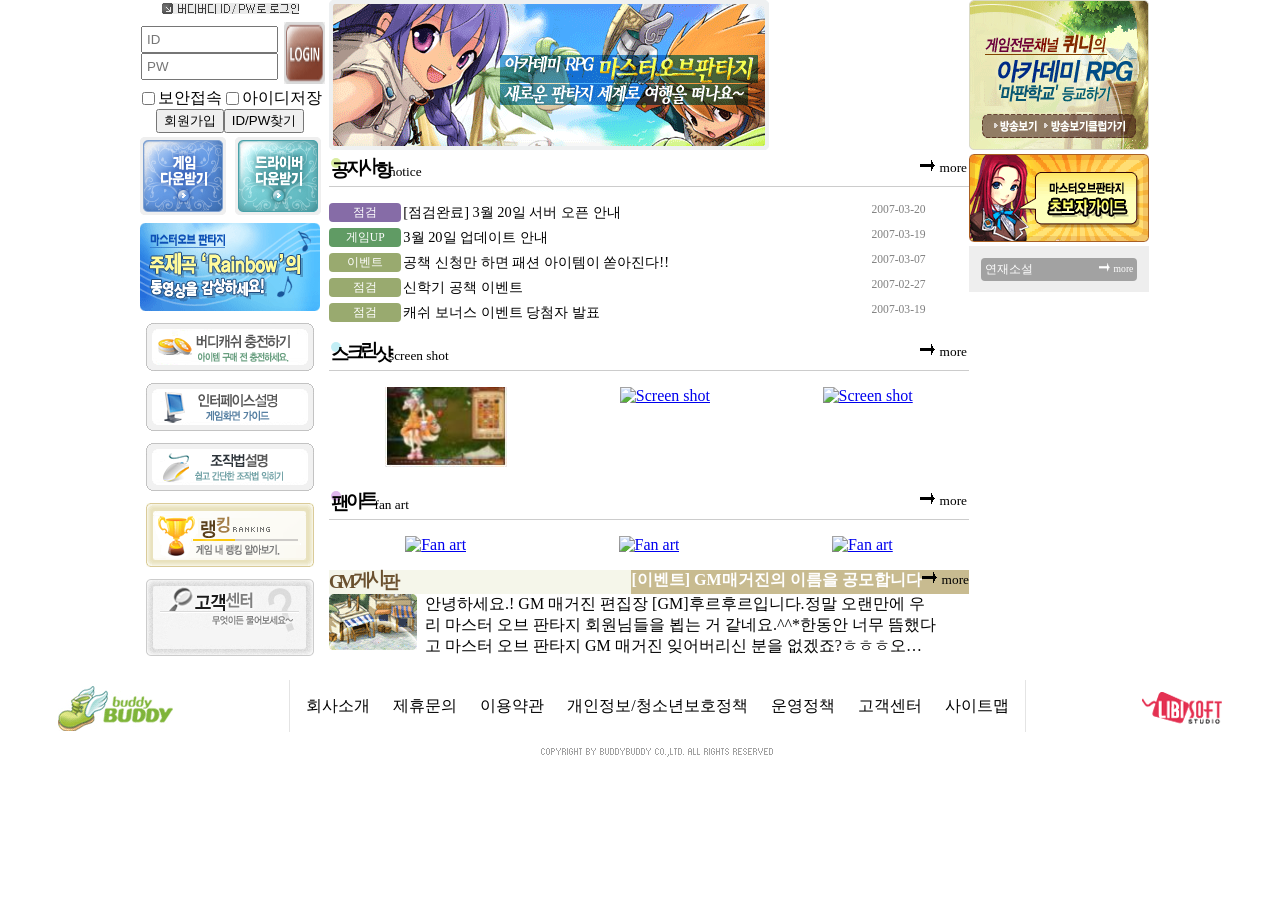
==== MasterOfFantasy/index.html @ aeeacfa0 "Folder:HTML, CSS, images clone coding 마스터오브판터지 홈페이지" ====
<!DOCTYPE html>
<html lang="ko">
<head>
    <meta charset="UTF-8">
    <title>Master Of Fantasy</title>
    <link rel="stylesheet" href="style.css">
</head>
<body>

<header>
    <nav>
        <!--버디버디-->
    </nav>
</header>

<main class="container">
    <!--게임 메뉴-->
    <article class="menu">
        <section class="menu__login">
            <div>
                <img src="images/main/text_ti_login.gif" alt="buddy buddy login">
            </div>
            <div class="login__form">
                <div class="form__input">
                    <input type="text" placeholder="ID" maxlength="18">
                    <input type="text" placeholder="PW" maxlength="18">
                </div>
                <input type="image" value="login" src="images/main/btn_main_login.gif">
            </div>
            <div class="security">
                <input type="checkbox" id="securityLogin">
                <label for="securityLogin">
                    <span>보안접속</span>
                </label>
                <input type="checkbox" id="securityId">
                <label for="securityId">
                    <span>아이디저장</span>
                </label>
            </div>
            <div class="login_btn">
                <button>회원가입</button>
                <button>ID/PW찾기</button>
            </div>
        </section>
        <section class="download">
            <div class="file__download">
                <img src="images/main/btn_gamedown_on.gif" alt="Game Download">
                <img src="images/main/btn_driverdown_on.gif" alt="Driver Download">
            </div>
            <div class="topic__song">
                <a href="#">
                    <img src="images/main/movie_banner_01.gif" alt="Topic song">
                </a>
            </div>
            <div class="cash__charging">
                <img src="images/main/cash_charging.gif" alt="Cash charging">
            </div>
            <div class="interface">
                <img src="images/main/interface.gif" alt="Interface">
            </div>
            <div class="operation">
                <img src="images/main/operation.gif" alt="Operation">
            </div>
            <div class="ranking">
                <img src="images/main/ranking.gif" alt="Ranking">
            </div>
            <div class="customer">
                <img src="images/main/customer.gif" alt="Customer">
            </div>
        </section>
    </article>
    <article class="content">
        <section class="master">
            <img src="images/main/master_event.gif" alt="Master Event">
        </section>
        <section class="board__list">
            <div class="notice">
                <div class="notice__title">
                    <div class="notice__text">
                        <div class="round__btn"></div>
                        <span class="text__ko">
                            <span>공</span>
                            <span>지</span>
                            <span>사</span>
                            <span>항</span>
                        </span>
                        <small class="text__en">
                            notice
                        </small>
                    </div>
                    <div class="more__btn">
                        <span>&#10141;<!--"->"--></span>
                        <small>more</small>
                    </div>
                </div>
                <div class="notice__list">
                    <ul>
                        <li>
                            <span class="sub__notice check">점검</span>
                            <div class="sub__title">
                                [점검완료] 3월 20일 서버 오픈 안내
                            </div>
                            <span class="date">
                                2007-03-20
                            </span>
                        </li>
                        <li>
                            <span class="sub__notice game">게임UP</span>
                            <div class="sub__title">
                                3월 20일 업데이트 안내
                            </div>
                            <span class="date">
                                2007-03-19
                            </span>
                        </li>
                        <li>
                            <span class="sub__notice event">이벤트</span>
                            <div class="sub__title">
                                공책 신청만 하면 패션 아이템이 쏟아진다!!
                            </div>
                            <span class="date">
                                2007-03-07
                            </span>
                        </li>
                        <li>
                            <span class="sub__notice event">점검</span>
                            <div class="sub__title">
                                신학기 공책 이벤트
                            </div>
                            <span class="date">
                                2007-02-27
                            </span>
                        </li>
                        <li>
                            <span class="sub__notice event">점검</span>
                            <div class="sub__title">
                                캐쉬 보너스 이벤트 당첨자 발표
                            </div>
                            <span class="date">
                                2007-03-19
                            </span>
                        </li>
                    </ul>
                </div>
            </div>
            <div class="screen__shot">
                <div class="screen__title">
                    <div class="screen__text">
                        <div class="round__btn"></div>
                        <span class="text__ko">
                            <span>스</span>
                            <span>크</span>
                            <span>린</span>
                            <span>샷</span>
                        </span>
                        <small class="text__en">
                            screen shot
                        </small>
                    </div>
                    <div class="more__btn">
                        <span>&#10141;<!--"->"--></span>
                        <small>more</small>
                    </div>
                </div>
                <div class="screen__list">
                    <ul>
                        <li>
                            <a href="#">
                                <img src="images/main/screenshot1.JPG" alt="Screen shot">
                            </a>
                        </li>
                        <li>
                            <a href="#">
                                <img src="images/main/screenshot2.JPG" alt="Screen shot">
                            </a>
                        </li>
                        <li>
                            <a href="#">
                                <img src="images/main/screenshot3.JPG" alt="Screen shot">
                            </a>
                        </li>
                    </ul>
                </div>
            </div>
            <div class="fan__art">
                <div class="fan__title">
                    <div class="fan__text">
                        <div class="round__btn"></div>
                        <span class="text__ko">
                            <span>팬</span>
                            <span>아</span>
                            <span>트</span>
                        </span>
                        <small class="text__en">
                            fan art
                        </small>
                    </div>
                    <div class="more__btn">
                        <span>&#10141;<!--"->"--></span>
                        <small>more</small>
                    </div>
                </div>
                <div class="fan__list">
                    <ul>
                        <li>
                            <a href="#">
                                <img src="https://via.placeholder.com/120x80/00B0F0/000000/?text=Fan+art1" alt="Fan art">
                            </a>
                        </li>
                        <li>
                            <a href="#">
                                <img src="https://via.placeholder.com/120x80/00B0F0/000000/?text=Fan+art2" alt="Fan art">
                            </a>
                        </li>
                        <li>
                            <a href="#">
                                <img src="https://via.placeholder.com/120x80/00B0F0/000000/?text=Fan+art3" alt="Fan art">
                            </a>
                        </li>
                    </ul>
                </div>
            </div>
            <!--
                div>table 형태로
                div background 이미지
                안의 table의 tr>td로 형태 잡음
            -->
        </section>
        <section class="gm__board">
            <div class="board">
                <div class="title">
                    <div class="title__text">
                        <span class="main__text">
                            <span>GM</span>
                            <span>게</span>
                            <span>시</span>
                            <span>판</span>
                        </span>
                    </div>
                    <div class="gm__event">
                        <div class="event__title">
                            [이벤트] GM매거진의 이름을 공모합니다
                        </div>
                        <div class="more__btn">
                            <span>&#10141;<!--"->"--></span>
                            <small>more</small>
                        </div>
                    </div>
                </div>
                <div class="gm__list">
                    <div>
                        <img src="images/main/gmboard_pic_01.gif" alt="gm board">
                    </div>
                    <div>
                        안녕하세요.! GM 매거진 편집장 [GM]후르후르입니다.정말 오랜만에 우리 마스터 오브 판타지 회원님들을 뵙는 거 같네요.^^*한동안 너무 뜸했다고 마스터 오브 판타지 GM 매거진 잊어버리신 분을 없겠죠?ㅎㅎㅎ오랜만에 뵙는만큼 여러분들을 위해 따끈따끈한 좋은 소식을 가지고 왔답니다.그것이 무엇이냐~!! 바로 저 후르사마도 사랑해라하고 여러
                    </div>
                </div>
            </div>
        </section>
    </article>
    <article class="etc">
        <section class="qwiny">
            <img src="images/main/qwiny_bg.gif" alt="qwiny background">
        </section>
        <section>
            <img src="images/main/img_common_guide_main.gif" alt="Common guide">
        </section>
        <section class="participate">
            <div class="novel">
                <div class="participate__title">
                    <div>
                        <span>연재소설</span>
                        <div class="round__btn"></div>
                    </div>
                    <div class="more__btn">
                        <span>&#10141;<!--"->"--></span>
                        <small>more</small>
                    </div>
                </div>
            </div>
        </section>
    </article>
</main>

<footer>
    <div class="footer__buddy">
        <img alt="buddy buddy logo" src="images/footer/buddy_logo.gif">
    </div>
    <div class="footer__items">
        <div class="footer__nav">
            <ul>
                <li>회사소개</li>
                <li>제휴문의</li>
                <li>이용약관</li>
                <li>개인정보/청소년보호정책</li>
                <li>운영정책</li>
                <li>고객센터</li>
                <li>사이트맵</li>
            </ul>
        </div>
        <div class="footer__copyright">
            <img alt="copyright" src="images/footer/copyright_buddy.gif">
        </div>
    </div>
    <div class="footer__libi">
        <img alt="LIBI logo" src="images/footer/libisoft_logo.gif">
    </div>
</footer>

</body>
</html>
---- MasterOfFantasy/style.css ----
:root {
    /**/
    --max-width: 1920px;

    /*border*/
    --board-border: 1px solid #CCCCCC;
    --copyright-border: 1px solid #E4E4E4;

    /*color*/
    
}

/*common*/
body {
    margin: 0;
    padding: 0;
}

header,
main,
footer{
    max-width: var(--max-width);
}

ul {
    list-style: none;
    padding: 0;
}
.round__btn {
    position: absolute;
    border-radius: 50%;
    width: 10px;
    height: 10px;
}
/*common*/

/*main*/
/*main-container*/
.container {
    margin: 0 auto;
    display: flex;
    justify-content: center;
    width: 100%;
}
/*main-container*/
/*main-menu*/
.menu {
    display: flex;
    flex-direction: column;
    justify-content: center;
    align-content: center;
    max-width: 25%;
}
.menu__login {
    display: flex;
    flex-direction: column;
}
.menu__login > div:first-child {
    margin: 0 auto;
}
.login__form {
    margin: 0 auto;
    padding: 0.25rem;
    display: flex;
    max-width: 250px;
}
.form__input {
    padding: 0.25rem;
    display: flex;
    flex-direction: column;
    justify-content: center;
    width: 100%;
}
.form__input > input {
    margin: 0 0.125rem;
    padding: 0.25rem;
    max-width: 125px;
}
.security {
    display: flex;
    justify-content: center;
}
.login_btn {
    display: flex;
    justify-content: center;
}

.download {
    display: flex;
    flex-direction: column;
    justify-content: center;
}
.file__download,
.topic__song,
.cash__charging,
.interface,
.operation,
.ranking,
.customer {
    padding: 0.25rem;
}
.file__download {
    display: flex;
    justify-content: space-around;
}
.topic__song,
.cash__charging,
.interface,
.operation,
.ranking,
.customer {
    margin: 0 auto;
}
/*main-menu*/
/*main-content*/
.content {
    max-width: 50%;
}
.notice,
.screen__shot,
.fan__art {
    width: 100%;
}
.notice__title,
.screen__title,
.fan__title {
    border-bottom: var(--board-border);
    padding: 0.25rem 0.125rem;
    display: flex;
    justify-content: space-between;
}
.text__ko {
    position: relative;
    letter-spacing: -4px;
    font-weight: bold;
    font-size: 1.125rem;
}
.text__ko > span {
    position: relative;
}
.text__ko > span:nth-child(2) {
    top: -2px;
}
.text__ko > span:nth-child(3) {
    top: -4px;
}

    /*notice*/
.notice .round__btn {
    background: #D9EC9F;
}
.notice__list > ul > li {
    margin: 0.375rem 0;
    display: flex;
    justify-content: space-between;
}
.sub__notice {
    border-radius: 4px;
    padding: 0.125rem 0.5rem;
    display: inline-block;
    width: 10%;
    font-size: 0.725rem;
    text-align: center;
    color: white;
}
.check {
    background: #866CA7;
}
.game {
    background: #609B64;
}
.event {
    background: #99AA6F;
}
.sub__title {
    padding: 0 0.125rem;
    width: 75%;
    font-size: 0.9rem;
}
.date  {
    width: 25%;
    font-size: 0.725rem;
    text-align: center;
    color: gray;
}
    /*notice*/
    /*screen shot, fan art*/
.screen__list ul,
.fan__art ul {
    display: flex;
    justify-content: space-around;
}
.screen__list img,
.fan__art img {
    width: 100%;
    max-width: 122px;
    height: 100%;
    height: 80px;
}
    /*screen shot, fan art*/
    /*screen shot*/
.screen__shot .round__btn {
    background: #C2EEF5;
}
    /*screen shot*/
    /*fan art*/
.fan__art .round__btn {
    background: #DFB7EC;
}
    /*fan art*/
    /*GM board*/
.title {
    background: #F5F6EA;
    display: flex;
    justify-content: space-between;
}
.title__text {
    color: #6A512F;
    font-weight: bold;
}
.main__text {
    letter-spacing: -4px;
}
.main__text {
    position: relative;
    letter-spacing: -4px;
    font-weight: bold;
    font-size: 1.125rem;
}
.main__text > span {
    position: relative;
}
.main__text > span:nth-child(2) {
    top: -2px;
}
.main__text > span:nth-child(3) {
    top: -4px;
}
.board .gm__event {
    display: flex;
    justify-content: flex-end;
}
.board .event__title,
.board .more__btn {
    background: #C8BB90;
}
.board .event__title {
    font-weight: bold;
    color: white;
}
.gm__list {
    display: flex;
}
.gm__list > div:last-child {
    padding: 0 0.5rem;
    width: 80%;
    white-space: normal;
    display: -webkit-box;
    -webkit-line-clamp: 3;
    -webkit-box-orient: vertical;
    overflow: hidden;
}
    /*GM board*/
/*main-content*/
/*main-etc*/
.etc {
    max-width: 25%;
}
    /*participate*/
.participate {
    background: #EEEEEE;
    padding: 0.725rem;
}
.participate > div {
    display: flex;
    color: white;
}
.participate__title {
    border-radius: 4px;
    background: #A2A2A2;
    padding: 0.25rem;
    display: flex;
    justify-content: space-between;
    width: 100%;
    font-size: 0.725rem;
}
    /*participate*/
/*main-etc*/
/*main*/

/*footer*/
footer {
    display: flex;
    justify-content: space-around;
    align-items: center;
}

.footer__buddy,
.footer__libi {
    max-width: 20vw;
}

.footer__nav ul {
    border-left: var(--copyright-border);
    border-right: var(--copyright-border);
    padding: 0.25rem;
    display: flex;
    list-style: none;
}

.footer__nav ul li{
    padding: 0.725rem;
}

.footer__copyright img {
    margin: 0 auto;
    display: block;
}
/*footer*/
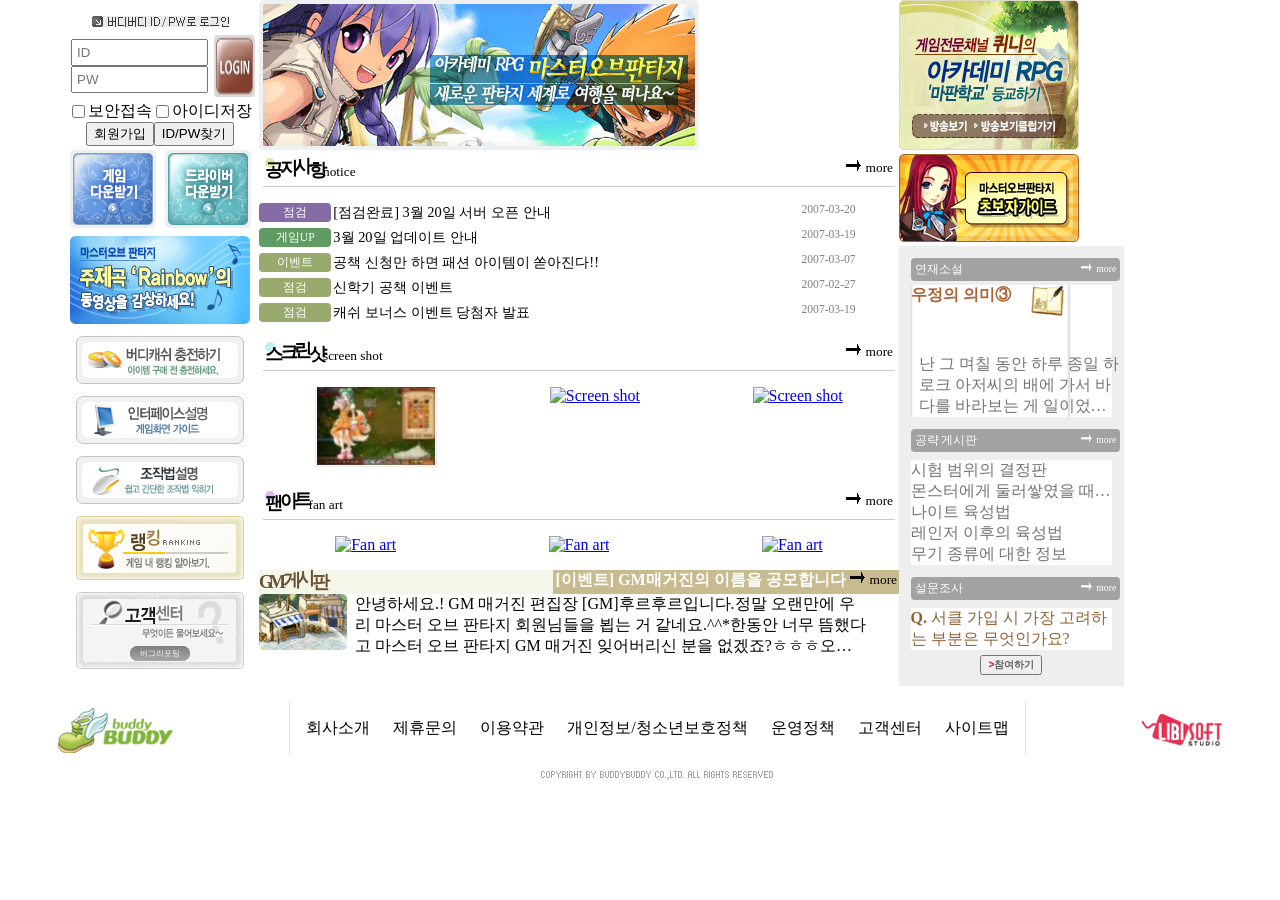
==== commit df45935c: "Reupload 파일 업로드 실수 전체 재업로드" ====
--- a/MasterOfFantasy/index.html
+++ b/MasterOfFantasy/index.html
@@ -66,6 +66,8 @@
             </div>
             <div class="customer">
                 <img src="images/main/customer.gif" alt="Customer">
+                <span class="">문의</span>
+                <span class="">버그리포팅</span>
             </div>
         </section>
     </article>
@@ -267,7 +269,7 @@
         </section>
         <section class="participate">
             <div class="novel">
-                <div class="participate__title">
+                <div class="novel__title">
                     <div>
                         <span>연재소설</span>
                         <div class="round__btn"></div>
@@ -277,7 +279,60 @@
                         <small>more</small>
                     </div>
                 </div>
-            </div>
+                <div class="novel__content">
+                    <div class="content__title">
+                        우정의 의미③
+                    </div>
+                    <div class="content__desc">
+                        난 그 며칠 동안 하루 종일 하로크 아저씨의 배에 가서 바다를 바라보는 게 일이었다.
+                        아무도 만나지 않았고, 말도 별로 하지 않았다. 
+                        친구들도 그런 내 마음을 아는지 누구도 뭐라 하지 않았다. 
+                        그렇게 며칠이 흐른 후 마을에 큰 회의가 열렸다. 
+                        마을의 나이든 장로님들과 아카데미 선생님들이 크루노 교장선생님의 소집으로 아카데미 강당에 모이고 있었다
+                    </div>
+                </div>
+            </div>
+            <div class="tbb"><!--Target bulletin board-->
+                <div class="tbb__title">
+                    <div>
+                        <span>공략 게시판</span>
+                        <div class="round__btn"></div>
+                    </div>
+                    <div class="more__btn">
+                        <span>&#10141;<!--"->"--></span>
+                        <small>more</small>
+                    </div>
+                </div>
+                <div class="tbb__content">
+                    <ul>
+                        <li>시험 범위의 결정판</li>
+                        <li>몬스터에게 둘러쌓였을 때 탈출법</li>
+                        <li>나이트 육성법</li>
+                        <li>레인저 이후의 육성법</li>
+                        <li>무기 종류에 대한 정보</li>
+                    </ul>
+                </div>
+            </div>
+            <div class="survey"><!--Target bulletin board-->
+                <div class="survey__title">
+                    <div>
+                        <span>설문조사</span>
+                        <div class="round__btn"></div>
+                    </div>
+                    <div class="more__btn">
+                        <span>&#10141;<!--"->"--></span>
+                        <small>more</small>
+                    </div>
+                </div>
+                <div class="survey__content">
+                    <b>q.</b>
+                    <span>서클 가입 시 가장 고려하는 부분은 무엇인가요?</span>
+                </div>
+            </div>
+            <button class="participate__btn">
+                <span>&#62;</span>
+                참여하기
+            </button>
         </section>
     </article>
 </main>
--- a/MasterOfFantasy/style.css
+++ b/MasterOfFantasy/style.css
@@ -111,6 +111,30 @@
 .customer {
     margin: 0 auto;
 }
+.customer {
+    position: relative;
+    display: flex;
+    align-items: flex-end;
+    justify-content: center;
+}
+.customer span {
+    border-radius: 50px;
+    background: linear-gradient(to bottom, #7F7F7F, #A6A6A6);
+    padding: 0.125rem 0.25rem;
+    position: absolute;
+    display: inline-block;
+    bottom: 12px;
+    width: 30%;
+    text-align: center;
+    font-size: 0.5rem;
+    color: white;
+}
+.customer .inquiry {
+    left: 24px;
+}
+.customer .bug__reporting {
+    right: 28px;
+}
 /*main-menu*/
 /*main-content*/
 .content {
@@ -125,6 +149,7 @@
 .screen__title,
 .fan__title {
     border-bottom: var(--board-border);
+    margin: 0 0.25rem;
     padding: 0.25rem 0.125rem;
     display: flex;
     justify-content: space-between;
@@ -243,6 +268,7 @@
 .board .event__title,
 .board .more__btn {
     background: #C8BB90;
+    padding: 0 0.125rem;
 }
 .board .event__title {
     font-weight: bold;
@@ -270,20 +296,91 @@
 .participate {
     background: #EEEEEE;
     padding: 0.725rem;
+    width: 63%;
+    max-width: 100%;
 }
 .participate > div {
-    display: flex;
+    margin-bottom: 0.275rem;
+    display: flex;
+    flex-direction: column;
     color: white;
 }
-.participate__title {
+.participate > div > div:last-child {
+    color: #747474;
+}
+.novel__content {
+    background: url(images/main/main_right_bg1_mid1.gif);
+}
+.novel__title,
+.tbb__title,
+.survey__title {
     border-radius: 4px;
     background: #A2A2A2;
+    margin-bottom: 0.25rem;
     padding: 0.25rem;
     display: flex;
     justify-content: space-between;
     width: 100%;
     font-size: 0.725rem;
 }
+.content__title {
+    color: #AD6335;
+    font-weight: bold;
+}
+.content__desc {
+    padding: 3rem 0.5rem 0;
+    width: 100%;
+    white-space: normal;
+    display: -webkit-box;
+    -webkit-line-clamp: 3;
+    -webkit-box-orient: vertical;
+    overflow: hidden;
+}
+
+
+.tbb__title,
+.survey__title {
+    margin: 0.5rem 0;
+}
+.tbb__content {
+    display: flex;
+    flex-direction: column;
+}
+.tbb__content ul {
+    background: white;
+    margin: 0;
+}
+.tbb__content ul li {
+    padding: 0;
+    width: 100%;
+    white-space: nowrap;
+    overflow: hidden;
+    text-overflow: ellipsis;
+}
+
+.survey__content {
+    background: white;
+    color: #906335 !important;
+}
+.survey__content > b {
+    text-transform: uppercase;
+    font-weight: bold;
+}
+
+.participate__btn {
+    margin: 0 auto;
+    display: flex;
+    align-items: center;
+    width: auto;
+    max-width: 50%;
+    color: #606060;
+    font-size: 0.625rem;
+    font-weight: bold;
+}
+.participate__btn > span {
+    color: red;
+}
+
     /*participate*/
 /*main-etc*/
 /*main*/
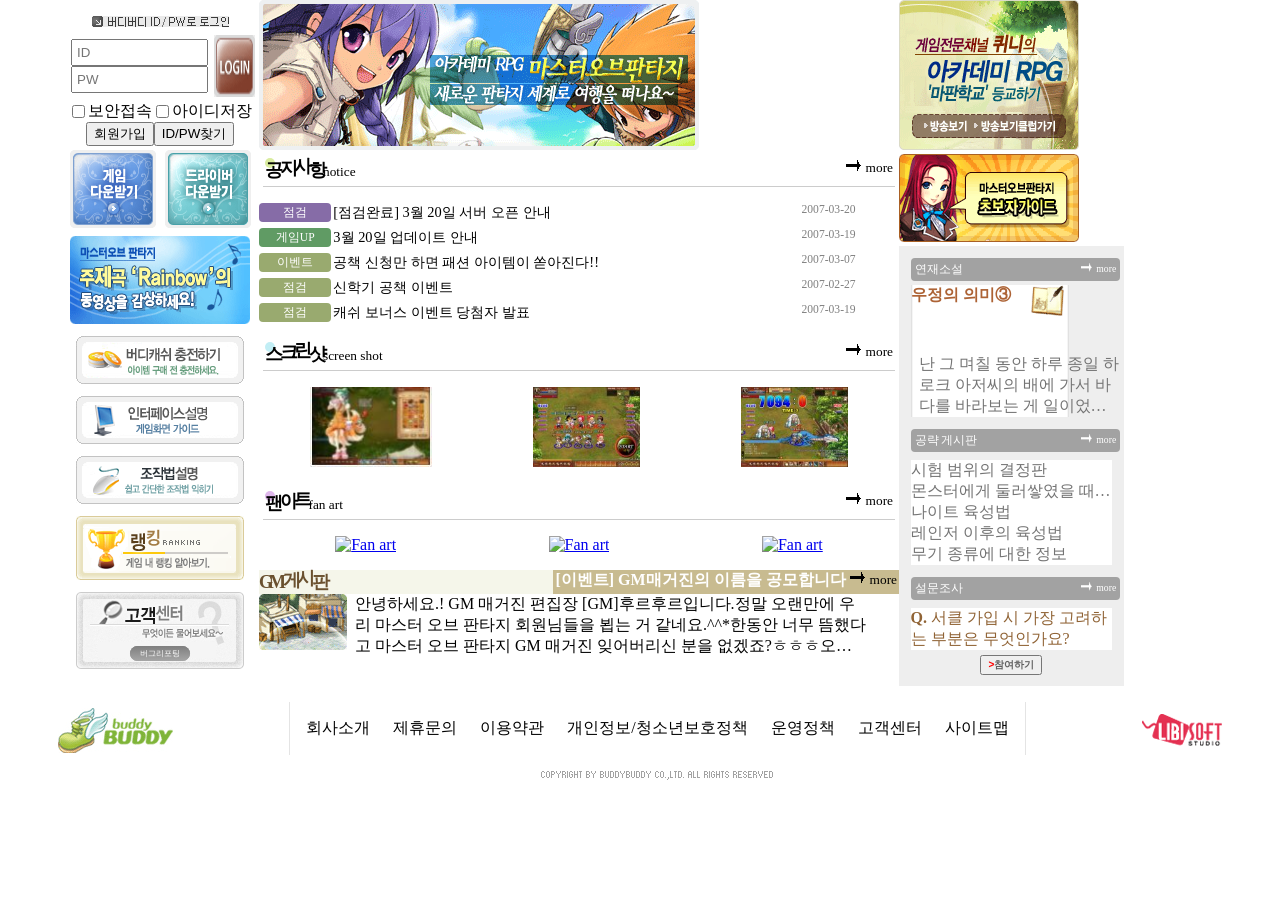
==== commit 5b99760f: "screenshot 이미지 확장자, 배경 .novel__content 반복 수정" ====
--- a/MasterOfFantasy/index.html
+++ b/MasterOfFantasy/index.html
@@ -173,12 +173,12 @@
                         </li>
                         <li>
                             <a href="#">
-                                <img src="images/main/screenshot2.JPG" alt="Screen shot">
-                            </a>
-                        </li>
-                        <li>
-                            <a href="#">
-                                <img src="images/main/screenshot3.JPG" alt="Screen shot">
+                                <img src="images/main/screenshot2.jpg" alt="Screen shot">
+                            </a>
+                        </li>
+                        <li>
+                            <a href="#">
+                                <img src="images/main/screenshot3.jpg" alt="Screen shot">
                             </a>
                         </li>
                     </ul>
--- a/MasterOfFantasy/style.css
+++ b/MasterOfFantasy/style.css
@@ -309,7 +309,7 @@
     color: #747474;
 }
 .novel__content {
-    background: url(images/main/main_right_bg1_mid1.gif);
+    background: url(images/main/main_right_bg1_mid1.gif) no-repeat;
 }
 .novel__title,
 .tbb__title,
